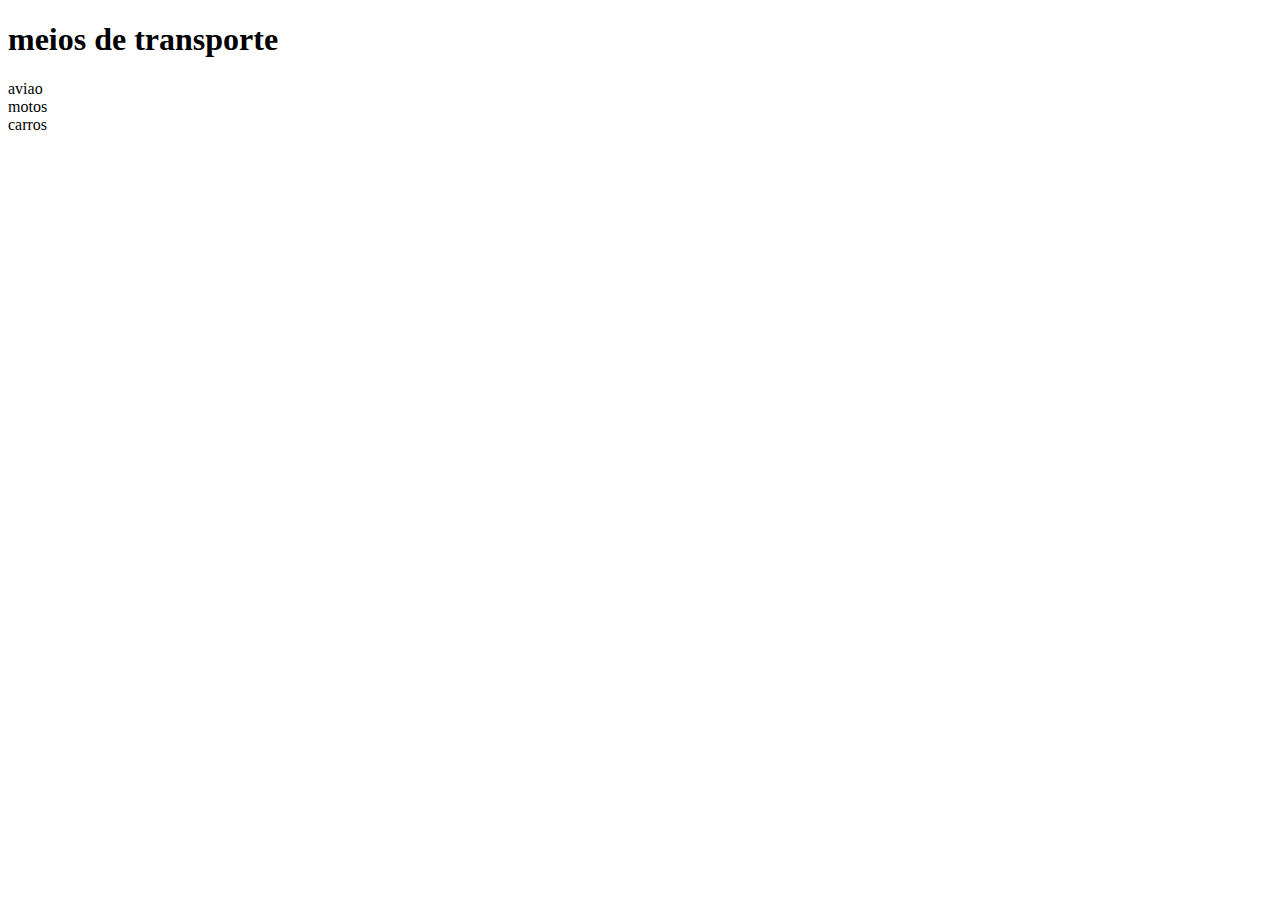
==== produtos.html @ ea4f2056 "Create produtos.html" ====
<!DOCTYPE html>
<html lang="pt-br">
<head>
    <meta charset="UTF-8">
    <meta http-equiv="X-UA-Compatible" content="IE=edge">
    <meta name="viewport" content="width=device-width, initial-scale=1.0">
    <title> ti0pos de meios de transporte</title>
    <link rel="stylesheet" href="reset.css">
    <link rel="stylesheet" href="produto.css">
</head>
<body>
 <h1> meios de transporte</h1>
    <li> aviao</li>
    <li> motos</li>
    <li>carros</li>
</body>
</html>
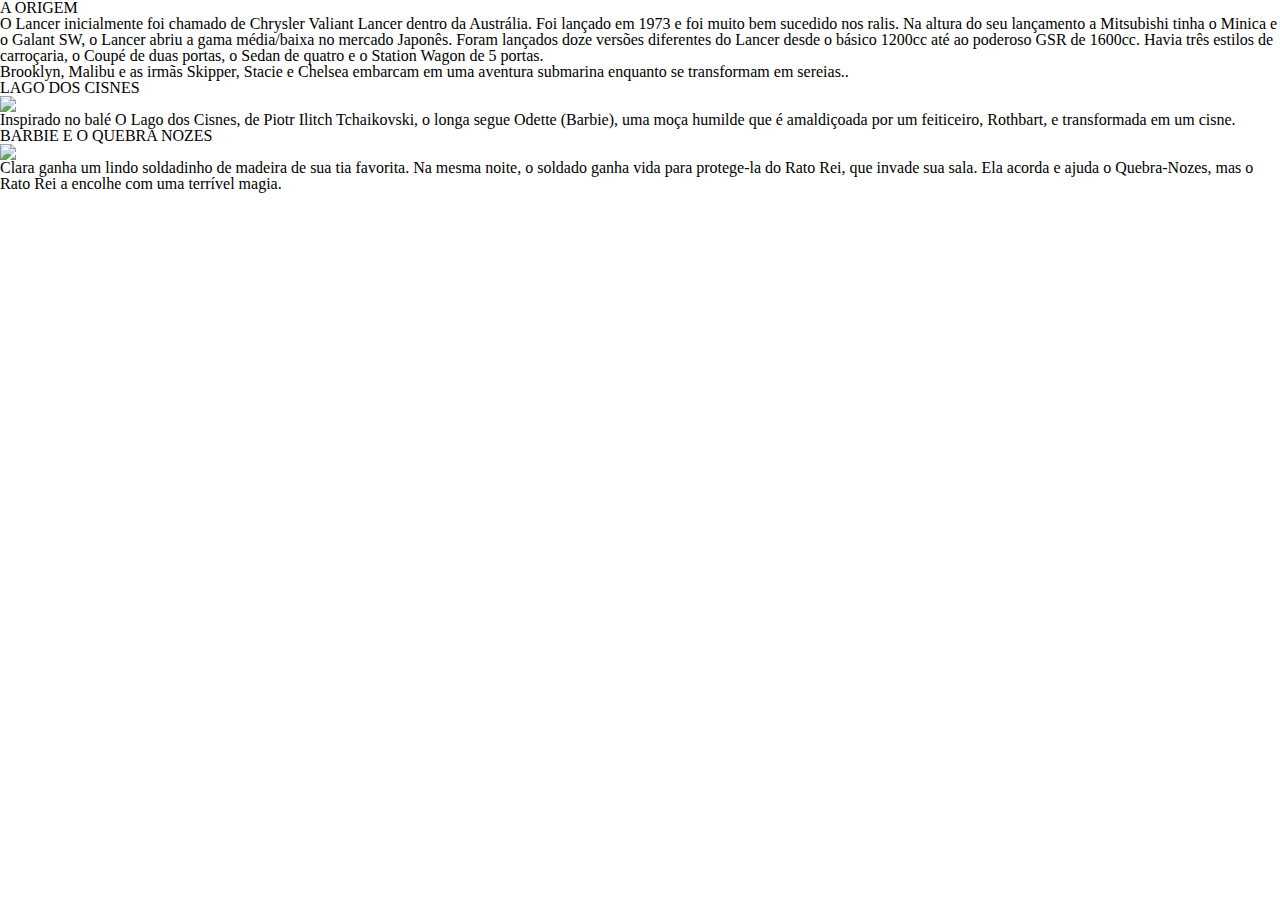
==== commit 629cf604: "Update produtos.html" ====
--- a/produtos.html
+++ b/produtos.html
@@ -1,17 +1,36 @@
-<!DOCTYPE html>
 <html lang="pt-br">
 <head>
     <meta charset="UTF-8">
     <meta http-equiv="X-UA-Compatible" content="IE=edge">
     <meta name="viewport" content="width=device-width, initial-scale=1.0">
-    <title> ti0pos de meios de transporte</title>
+    <title>  OS PRIMEIROS LANCERS</title>
     <link rel="stylesheet" href="reset.css">
     <link rel="stylesheet" href="produto.css">
 </head>
 <body>
- <h1> meios de transporte</h1>
-    <li> aviao</li>
-    <li> motos</li>
-    <li>carros</li>
+ <h1> A ORIGEM </h1>
+    <ul>
+    <li> 
+        <h2>O Lancer inicialmente foi chamado de Chrysler Valiant Lancer dentro da Austrália. Foi lançado em 1973 e foi muito bem sucedido nos ralis. Na altura do seu lançamento a Mitsubishi tinha o Minica e o Galant SW, o Lancer abriu a gama média/baixa no mercado Japonês. Foram lançados doze versões diferentes do Lancer desde o básico 1200cc até ao poderoso GSR de 1600cc. Havia três estilos de carroçaria, o Coupé de duas portas, o Sedan de quatro e o Station Wagon de 5 portas.</h2>
+        
+        <img src="">
+        
+        <p>Brooklyn, Malibu e as irmãs Skipper, Stacie e Chelsea embarcam em uma aventura submarina enquanto se transformam em sereias..</p>
+    </li>
+        
+    <li> <h2> LAGO DOS CISNES</h2>
+        
+        <img src="Barbie_of_Swan_Lake.jpg">
+        
+        <p>Inspirado no balé O Lago dos Cisnes, de Piotr Ilitch Tchaikovski, o longa segue Odette (Barbie), uma moça humilde que é amaldiçoada por um feiticeiro, Rothbart, e transformada em um cisne.</p>
+    </li>
+        
+    <li> <h2> BARBIE E O QUEBRA NOZES</h2>
+        
+        <img src="Barbie_Nutcracker_2001.jpg">
+        
+        <p>Clara ganha um lindo soldadinho de madeira de sua tia favorita. Na mesma noite, o soldado ganha vida para protege-la do Rato Rei, que invade sua sala. Ela acorda e ajuda o Quebra-Nozes, mas o Rato Rei a encolhe com uma terrível magia. </p>
+    </li>
+    </ul>
 </body>
 </html>
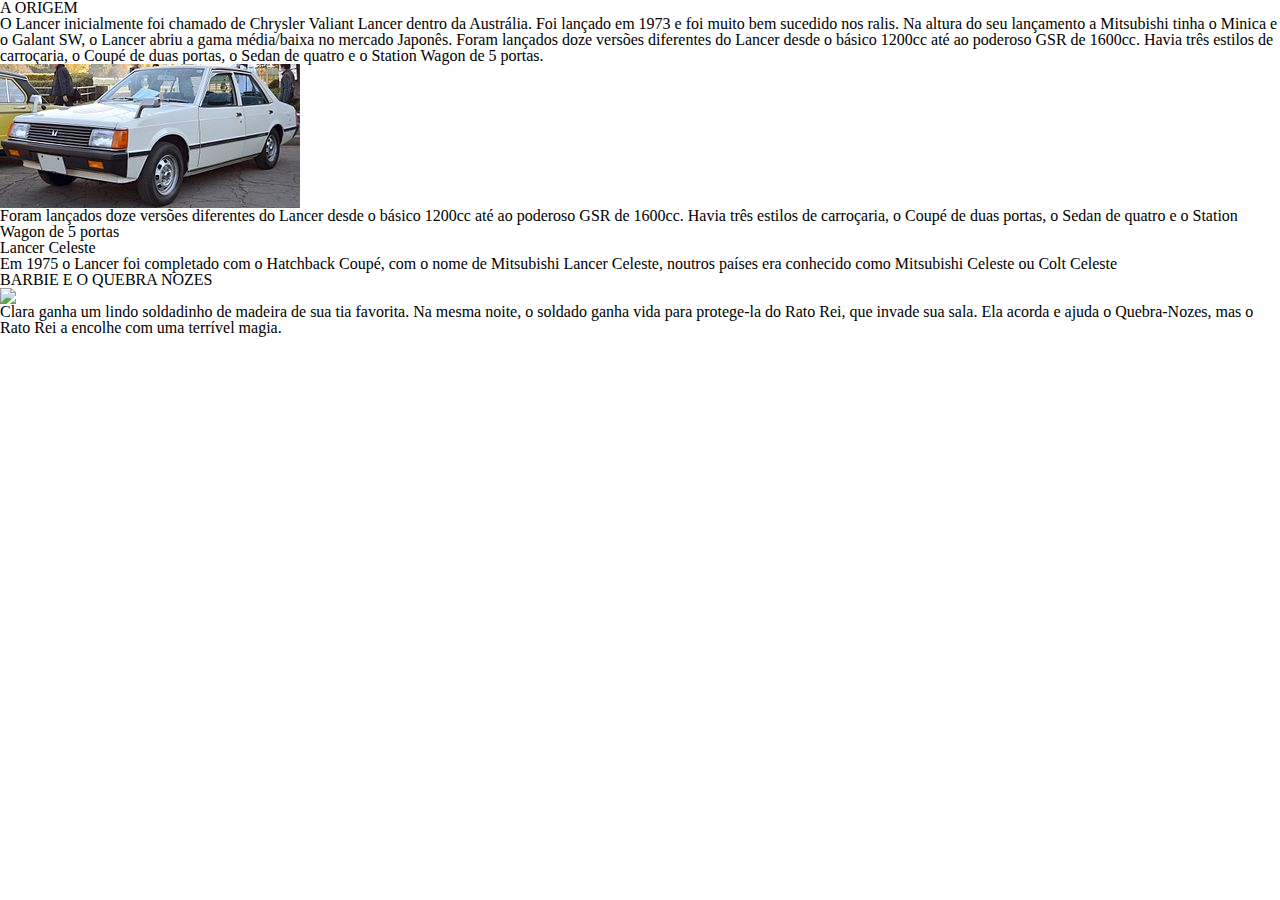
==== commit 34ad2ac7: "Update produtos.html" ====
--- a/produtos.html
+++ b/produtos.html
@@ -13,16 +13,16 @@
     <li> 
         <h2>O Lancer inicialmente foi chamado de Chrysler Valiant Lancer dentro da Austrália. Foi lançado em 1973 e foi muito bem sucedido nos ralis. Na altura do seu lançamento a Mitsubishi tinha o Minica e o Galant SW, o Lancer abriu a gama média/baixa no mercado Japonês. Foram lançados doze versões diferentes do Lancer desde o básico 1200cc até ao poderoso GSR de 1600cc. Havia três estilos de carroçaria, o Coupé de duas portas, o Sedan de quatro e o Station Wagon de 5 portas.</h2>
         
+        <img src="segunda geração.JPG">
+        
+        <p>Foram lançados doze versões diferentes do Lancer desde o básico 1200cc até ao poderoso GSR de 1600cc. Havia três estilos de carroçaria, o Coupé de duas portas, o Sedan de quatro e o Station Wagon de 5 portas</p>
+    </li>
+        
+    <li> <h2> Lancer Celeste</h2>
+        
         <img src="">
         
-        <p>Brooklyn, Malibu e as irmãs Skipper, Stacie e Chelsea embarcam em uma aventura submarina enquanto se transformam em sereias..</p>
-    </li>
-        
-    <li> <h2> LAGO DOS CISNES</h2>
-        
-        <img src="Barbie_of_Swan_Lake.jpg">
-        
-        <p>Inspirado no balé O Lago dos Cisnes, de Piotr Ilitch Tchaikovski, o longa segue Odette (Barbie), uma moça humilde que é amaldiçoada por um feiticeiro, Rothbart, e transformada em um cisne.</p>
+        <p>Em 1975 o Lancer foi completado com o Hatchback Coupé, com o nome de Mitsubishi Lancer Celeste, noutros países era conhecido como Mitsubishi Celeste ou Colt Celeste</p>
     </li>
         
     <li> <h2> BARBIE E O QUEBRA NOZES</h2>
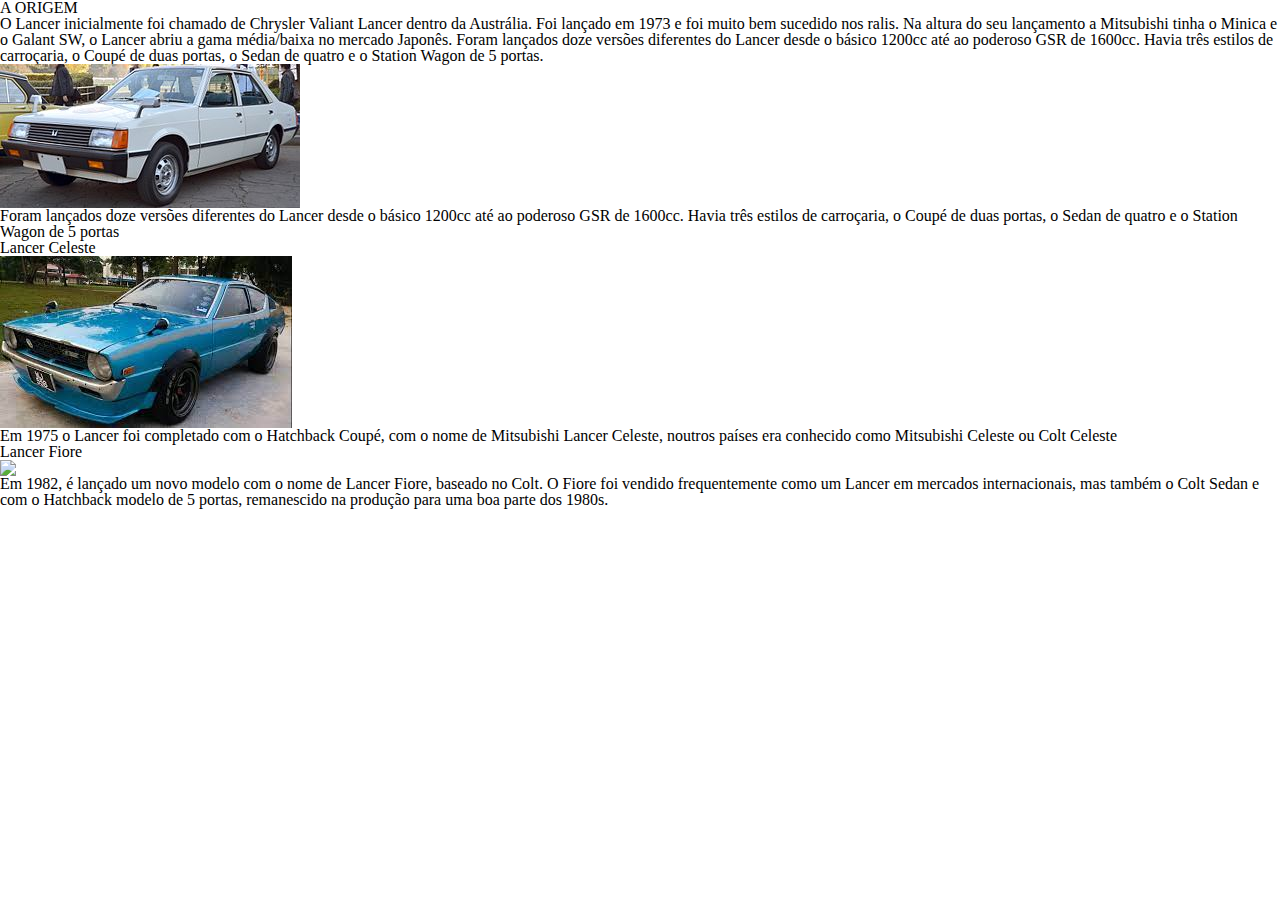
==== commit e24fab84: "Update produtos.html" ====
--- a/produtos.html
+++ b/produtos.html
@@ -20,16 +20,16 @@
         
     <li> <h2> Lancer Celeste</h2>
         
-        <img src="">
+        <img src="lancer seleste.jpg">
         
         <p>Em 1975 o Lancer foi completado com o Hatchback Coupé, com o nome de Mitsubishi Lancer Celeste, noutros países era conhecido como Mitsubishi Celeste ou Colt Celeste</p>
     </li>
         
-    <li> <h2> BARBIE E O QUEBRA NOZES</h2>
+    <li> <h2>  Lancer Fiore </h2>
         
         <img src="Barbie_Nutcracker_2001.jpg">
         
-        <p>Clara ganha um lindo soldadinho de madeira de sua tia favorita. Na mesma noite, o soldado ganha vida para protege-la do Rato Rei, que invade sua sala. Ela acorda e ajuda o Quebra-Nozes, mas o Rato Rei a encolhe com uma terrível magia. </p>
+        <p> Em 1982, é lançado um novo modelo com o nome de Lancer Fiore, baseado no Colt. O Fiore foi vendido frequentemente como um Lancer em mercados internacionais, mas também o Colt Sedan e com o Hatchback modelo de 5 portas, remanescido na produção para uma boa parte dos 1980s.   </p>
     </li>
     </ul>
 </body>
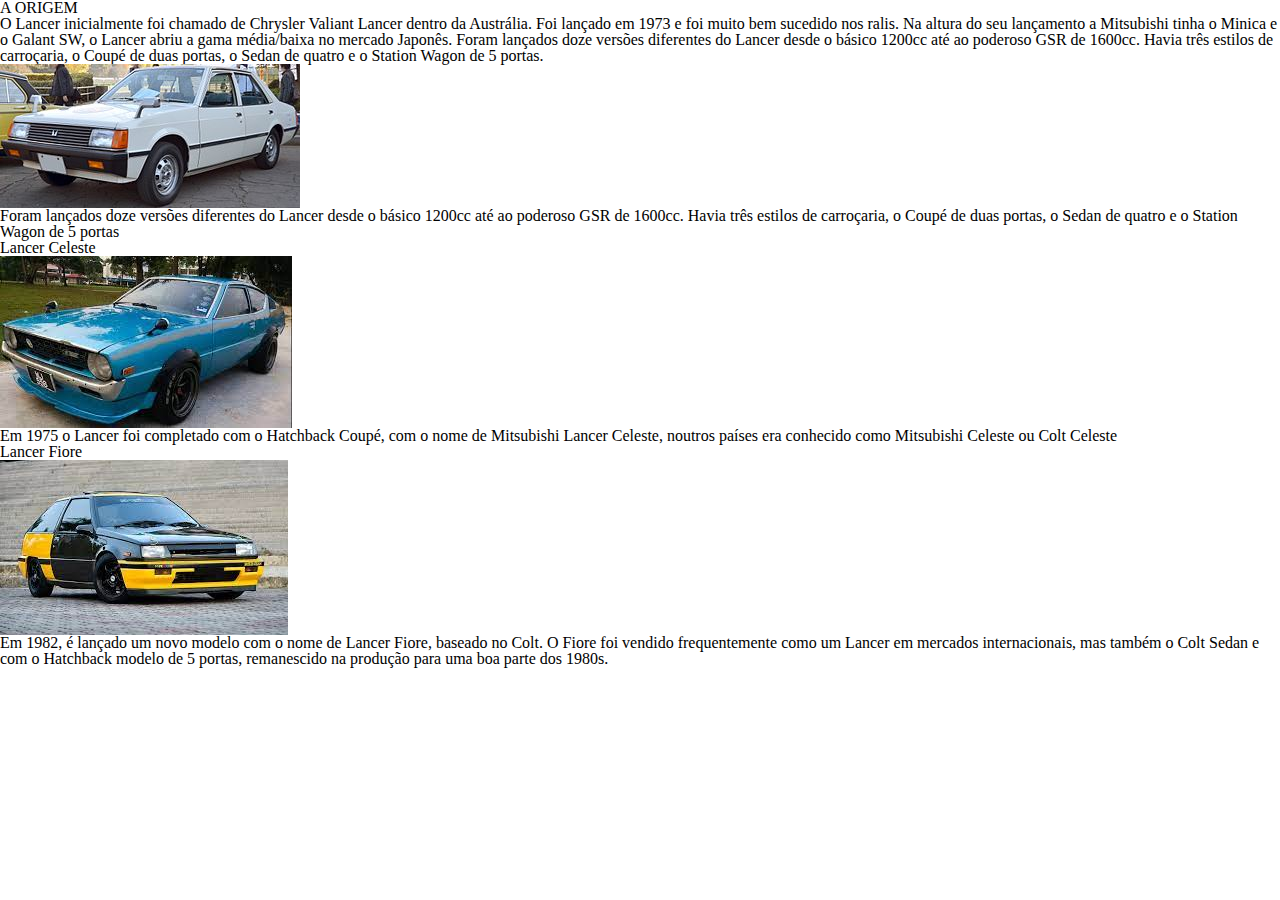
==== commit f13d922b: "Update produtos.html" ====
--- a/produtos.html
+++ b/produtos.html
@@ -27,7 +27,7 @@
         
     <li> <h2>  Lancer Fiore </h2>
         
-        <img src="Barbie_Nutcracker_2001.jpg">
+        <img src="lancer fiore.jpg">
         
         <p> Em 1982, é lançado um novo modelo com o nome de Lancer Fiore, baseado no Colt. O Fiore foi vendido frequentemente como um Lancer em mercados internacionais, mas também o Colt Sedan e com o Hatchback modelo de 5 portas, remanescido na produção para uma boa parte dos 1980s.   </p>
     </li>
